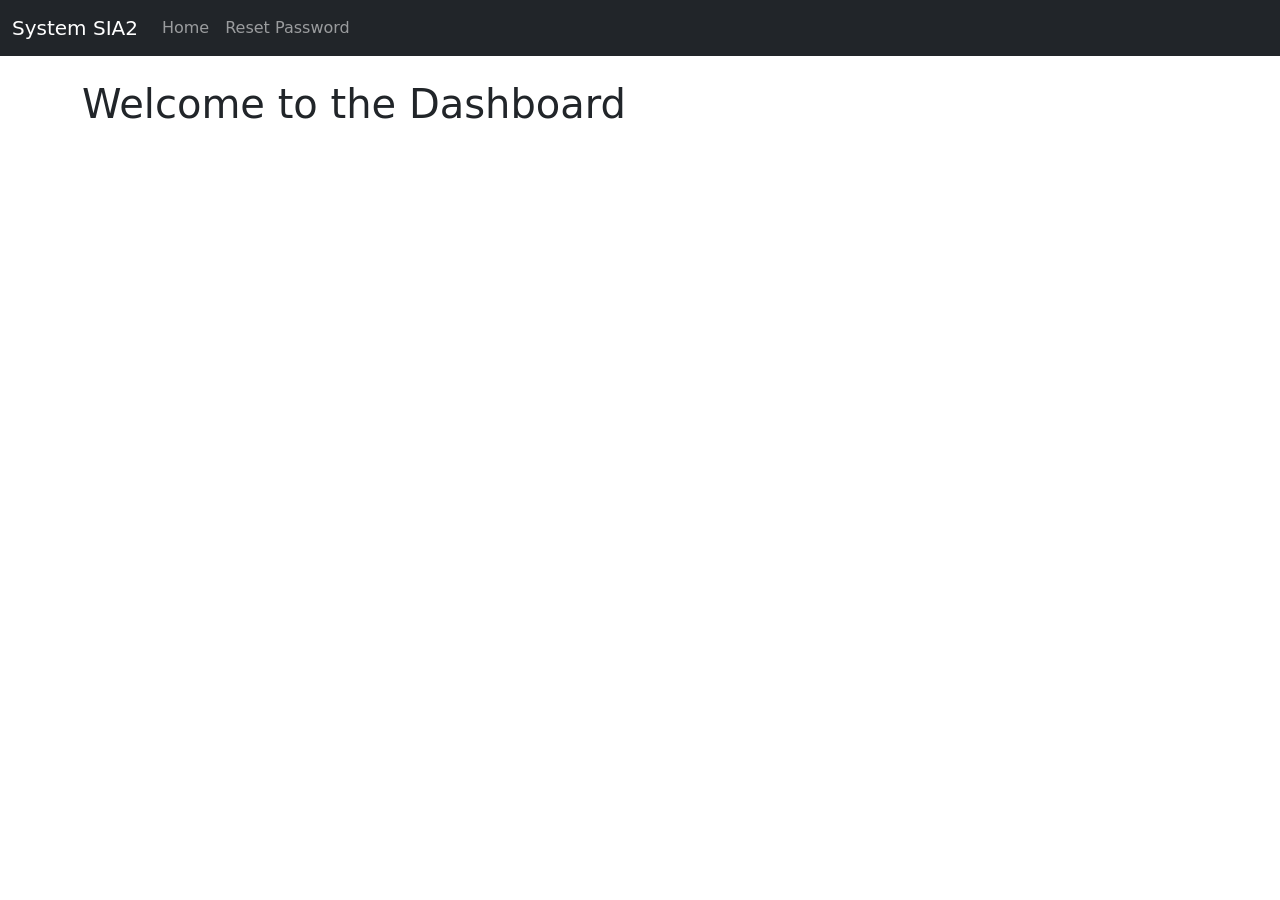
==== index.html @ e3d5a70e "version 1" ====
<!DOCTYPE html>
<html lang="en">
<head>
    <meta charset="UTF-8">
    <meta name="viewport" content="width=device-width, initial-scale=1.0">
    <link rel="stylesheet" href="https://cdn.jsdelivr.net/npm/bootstrap@5.3.0/dist/css/bootstrap.min.css">
    <link rel="stylesheet" href="styles/root.css">
    <title>GRC OEEMS | Log-in</title>
</head>
<body>
    <!-- Placeholder where the navbar will load -->
    <div id="navbar-placeholder"></div>

    <div class="container mt-4">
        <h1>Welcome to the Dashboard</h1>
    </div>

  <!-- Include the loading script -->
    <script src="components.js"></script>
</body>
</html>
---- styles/root.css ----
:root {
    --navbar-bg-color: #ab0a0a;
    --grc-maroon: #400505;
    --grc-bright-red: #ff3131;
    --grc-unavailable-color: #737373;
    --grc-black: #000000;
    --grc-white: #ffffff;
}
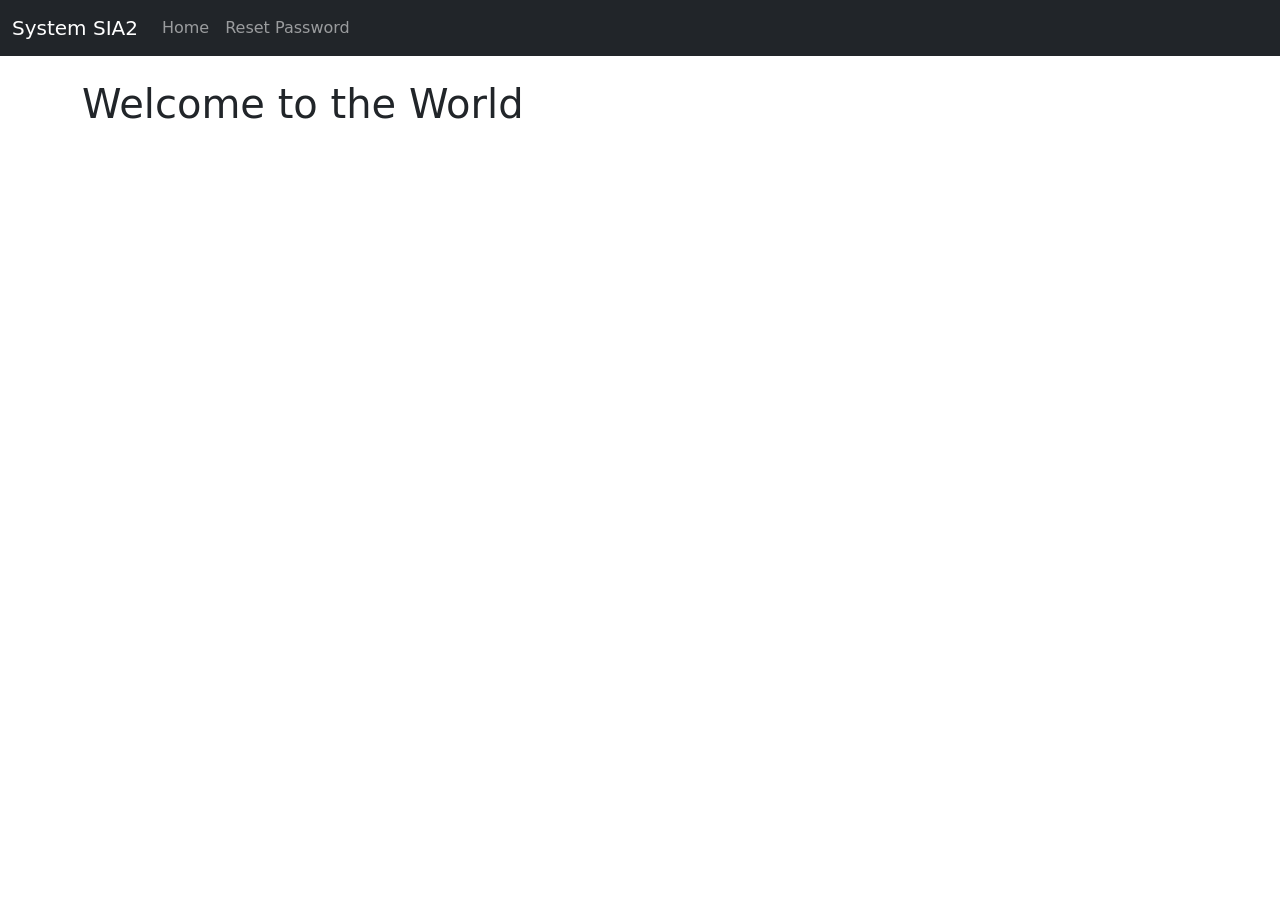
==== commit 7dc6e68a: "version 1" ====
--- a/index.html
+++ b/index.html
@@ -12,7 +12,7 @@
     <div id="navbar-placeholder"></div>
 
     <div class="container mt-4">
-        <h1>Welcome to the Dashboard</h1>
+        <h1>Welcome to the World</h1>
     </div>
 
   <!-- Include the loading script -->
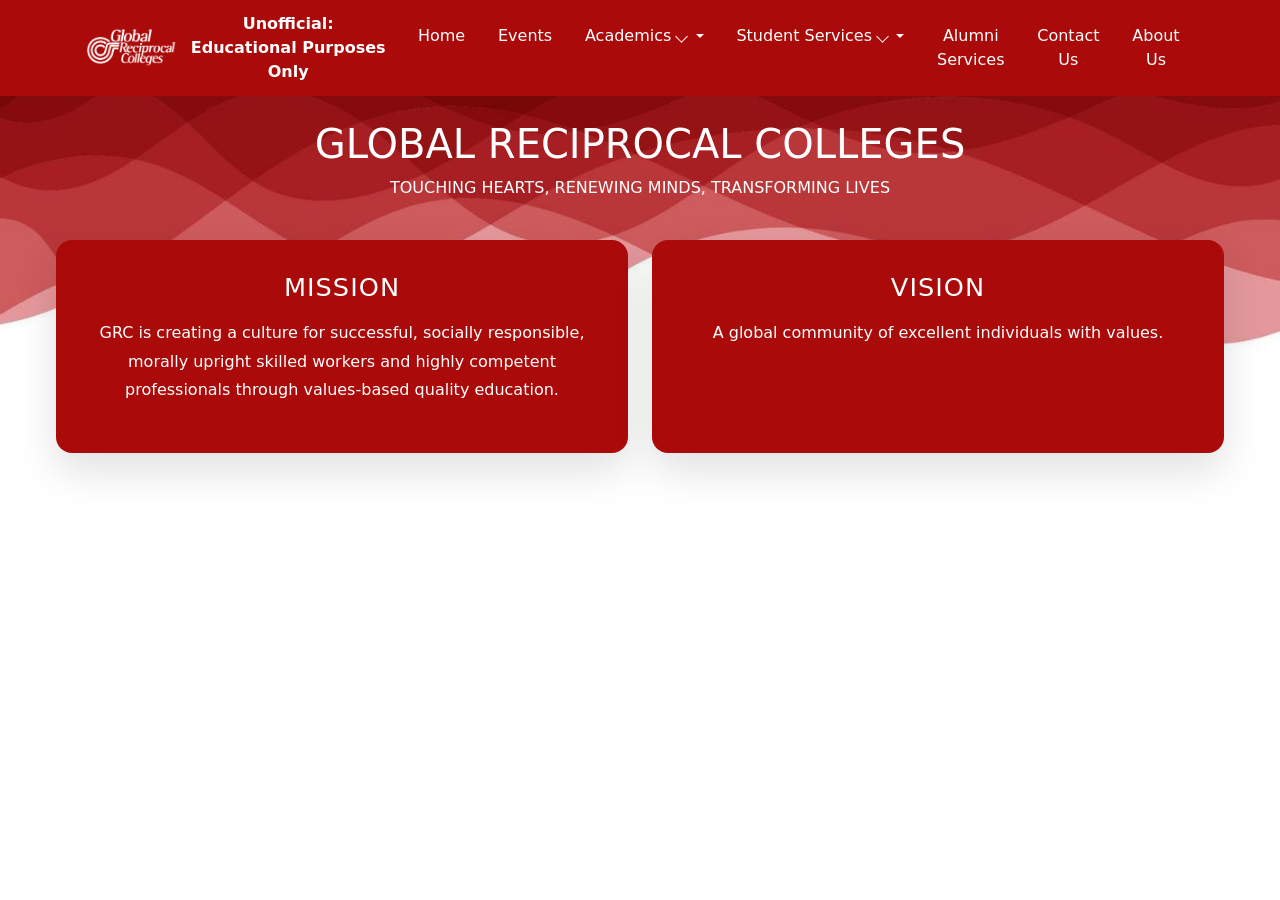
==== commit dfe9d7c4: "desktop/mobile responsiveness update" ====
--- a/index.html
+++ b/index.html
@@ -5,16 +5,32 @@
     <meta name="viewport" content="width=device-width, initial-scale=1.0">
     <link rel="stylesheet" href="https://cdn.jsdelivr.net/npm/bootstrap@5.3.0/dist/css/bootstrap.min.css">
     <link rel="stylesheet" href="styles/root.css">
-    <title>GRC OEEMS | Log-in</title>
+    <link rel="stylesheet" href="styles/mobile.css" media="(max-width: 992px)">
+    <title>GRC OEEMS | Home</title>
 </head>
 <body>
+    <center>
     <!-- Placeholder where the navbar will load -->
     <div id="navbar-placeholder"></div>
 
     <div class="container mt-4">
-        <h1>Welcome to the World</h1>
+        <h1>GLOBAL RECIPROCAL COLLEGES</h1>
+        <p>TOUCHING HEARTS, RENEWING MINDS, TRANSFORMING LIVES</p>
     </div>
 
+    <!-- MISSION and VISION flexbox of GRC -->
+    <section class="mission-vision">
+        <article class="mission-vision-card">
+            <h2>MISSION</h2>
+            <p>GRC is creating a culture for successful, socially responsible, morally upright skilled workers
+and highly competent professionals through values-based quality education.</p>
+        </article>
+        <article class="mission-vision-card">
+            <h2>VISION</h2>
+            <p>A global community of excellent individuals with values.</p>
+        </article>
+    </section>
+    </center>
   <!-- Include the loading script -->
     <script src="components.js"></script>
 </body>
--- a/styles/root.css
+++ b/styles/root.css
@@ -5,4 +5,195 @@
     --grc-unavailable-color: #737373;
     --grc-black: #000000;
     --grc-white: #ffffff;
-}+    --grc-bg-img: url('../images/grc-bg.jpg');
+}
+
+/* General and common Styles */
+body {
+    background-image: url('../assets/background.jpg');
+    background-size: cover;
+    background-repeat: no-repeat;
+    background-position: top center;
+
+    color: var(--grc-white);
+}
+
+/* Desktop styles */
+.grc-navbar {
+    background: var(--navbar-bg-color);
+    color: var(--grc-white);
+    position: sticky;
+    top: 0;
+    z-index: 999;
+}
+
+.grc-navbar-inner {
+    display: flex;
+    align-items: center;
+    justify-content: space-between;
+    gap: 1rem;
+    padding: 0.75rem 1rem;
+}
+
+.grc-navbar-brand {
+    display: flex;
+    align-items: center;
+    gap: 0.75rem;
+    color: var(--grc-white);
+    text-decoration: none;
+    font-weight: 700;
+    font-size: 1rem;
+}
+
+.grc-navbar-logo {
+    height: 40px;
+    width: auto;
+    display: block;
+}
+
+.grc-navbar-burger {
+    display: none;
+    border: none;
+    background: transparent;
+    cursor: pointer;
+    padding: 0.35rem;
+}
+
+.grc-navbar-burger span {
+    display: block;
+    width: 26px;
+    height: 3px;
+    margin: 4px 0;
+    background: var(--grc-white);
+    border-radius: 2px;
+}
+
+.grc-navbar-menu {
+    display: flex;
+    align-items: center;
+}
+
+.grc-navbar-nav {
+    display: flex;
+    gap: 0.25rem;
+    list-style: none;
+    margin: 0;
+    padding: 0;
+}
+
+.grc-navbar-nav li {
+    position: relative;
+}
+
+.grc-navbar-nav a,
+.grc-navbar-nav button {
+    color: var(--grc-white);
+    text-decoration: none;
+    background: transparent;
+    border: none;
+    font: inherit;
+    padding: 0.75rem 0.9rem;
+    cursor: pointer;
+    display: inline-flex;
+    align-items: center;
+    gap: 0.35rem;
+}
+
+.grc-navbar-nav a:hover,
+.grc-navbar-nav button:hover {
+    background: rgba(255,255,255,0.16);
+}
+
+.has-dropdown .dropdown-arrow {
+    border: solid var(--grc-white);
+    border-width: 0 1.5px 1.5px 0;
+    display: inline-block;
+    padding: 4px;
+    transform: rotate(45deg);
+}
+
+.has-dropdown.expanded .dropdown-arrow {
+    transform: rotate(-135deg);
+}
+
+.dropdown-menu {
+    display: none;
+    position: absolute;
+    top: calc(100% + 0.1rem);
+    left: 0;
+    min-width: 240px;
+    background: var(--grc-white);
+    border-radius: 0.35rem;
+    box-shadow: 0 12px 30px rgba(0,0,0,0.18);
+    overflow: hidden;
+    z-index: 10;
+}
+
+.dropdown-menu li a {
+    display: block;
+    color: var(--grc-maroon);
+    padding: 0.75rem 1rem;
+    text-decoration: none;
+    background: var(--grc-white);
+}
+
+.dropdown-menu li a:hover {
+    background: rgba(171,10,10,0.08);
+}
+
+/* Unavailable sub-options styling */
+.dropdown-menu li a.unavailable {
+    color: var(--grc-unavailable-color);
+    cursor: not-allowed;
+    pointer-events: none;
+    opacity: 0.95;
+}
+
+.dropdown-menu li a.unavailable:hover {
+    background: var(--grc-white);
+}
+
+.has-dropdown.expanded > .dropdown-menu {
+    display: block;
+}
+
+.mission-vision {
+    display: flex;
+    gap: 1.5rem;
+    justify-content: center;
+    align-items: stretch;
+    flex-wrap: wrap;
+    margin: 2.5rem auto;
+    max-width: 1200px;
+    padding: 0 1rem;
+}
+
+.mission-vision-card {
+    flex: 1 1 340px;
+    min-width: 300px;
+    background: var(--navbar-bg-color);
+    border-radius: 1rem;
+    box-shadow: 0 18px 40px rgba(0,0,0,0.12);
+    border: none;
+    padding: 2rem;
+    color: var(--grc-white);
+}
+
+.mission-vision-card h2 {
+    margin-bottom: 1rem;
+    color: var(--grc-white);
+    font-size: 1.6rem;
+    letter-spacing: 0.04em;
+}
+
+.mission-vision-card p {
+    line-height: 1.8;
+    font-size: 1rem;
+    color: var(--grc-white);
+}
+
+@media (min-width: 993px) {
+    .has-dropdown:hover > .dropdown-menu {
+        display: block;
+    }
+}
--- a/styles/mobile.css
+++ b/styles/mobile.css
@@ -0,0 +1,116 @@
+.grc-navbar-inner {
+    flex-wrap: wrap;
+    align-items: center;
+    position: relative;
+}
+
+.grc-navbar-burger {
+    display: block;
+    z-index: 1001;
+}
+
+.grc-navbar-menu {
+    display: none !important;
+    width: calc(100% - 2rem);
+    flex-direction: column;
+    background: var(--grc-white);
+    position: absolute;
+    left: 1rem;
+    right: 1rem;
+    top: 100%;
+    padding: 0.75rem 0.5rem 0.5rem;
+    box-shadow: 0 12px 24px rgba(0,0,0,0.14);
+    border-bottom-left-radius: 0.75rem;
+    border-bottom-right-radius: 0.75rem;
+    z-index: 999;
+}
+
+.grc-navbar-menu.open {
+    display: flex !important;
+}
+
+.grc-navbar-nav {
+    flex-direction: column;
+    gap: 0.125rem;
+}
+
+.grc-navbar-nav a,
+.grc-navbar-nav button {
+    width: 100%;
+    padding: 1rem 0.85rem;
+    justify-content: space-between;
+    background: var(--grc-white);
+    color: var(--grc-black);
+    border-top: 1px solid rgba(0,0,0,0.08);
+    text-align: left;
+    touch-action: manipulation;
+}
+
+.grc-navbar-nav a:first-child,
+.grc-navbar-nav button:first-child {
+    border-top: 0;
+}
+
+.has-dropdown > .dropdown-menu {
+    display: none !important;
+}
+
+.has-dropdown.expanded > .dropdown-menu {
+    display: flex !important;
+    flex-direction: column;
+}
+
+.has-dropdown.expanded > .dropdown-toggle {
+    background: rgba(0,0,0,0.06);
+}
+
+.dropdown-menu {
+    position: relative;
+    top: 0;
+    left: 0;
+    box-shadow: none;
+    border-radius: 0;
+    background: var(--grc-white);
+    margin: 0;
+    overflow: hidden;
+    display: none !important;
+    flex-direction: column;
+}
+
+.dropdown-menu li a {
+    color: var(--grc-black);
+    padding: 1rem 0.85rem;
+    padding-left: 1.75rem;
+    border-top: 1px solid rgba(0,0,0,0.08);
+    background: var(--grc-white);
+}
+
+.dropdown-menu li a:first-child {
+    border-top: 0;
+}
+
+.grc-navbar-nav a:hover,
+.grc-navbar-nav button:hover {
+    background: transparent !important;
+    color: var(--grc-black) !important;
+}
+
+.has-dropdown:hover > .dropdown-menu {
+    display: none !important;
+}
+
+/* Unavailable sub-options on mobile */
+.dropdown-menu li a.unavailable {
+    color: var(--grc-unavailable-color);
+    cursor: not-allowed;
+    pointer-events: none;
+    opacity: 0.95;
+    background: var(--grc-white);
+}
+
+.mission-vision {
+    flex-direction: column;
+    gap: 1rem;
+    margin: 1.5rem auto;
+    max-width: calc(100% - 2rem);
+}
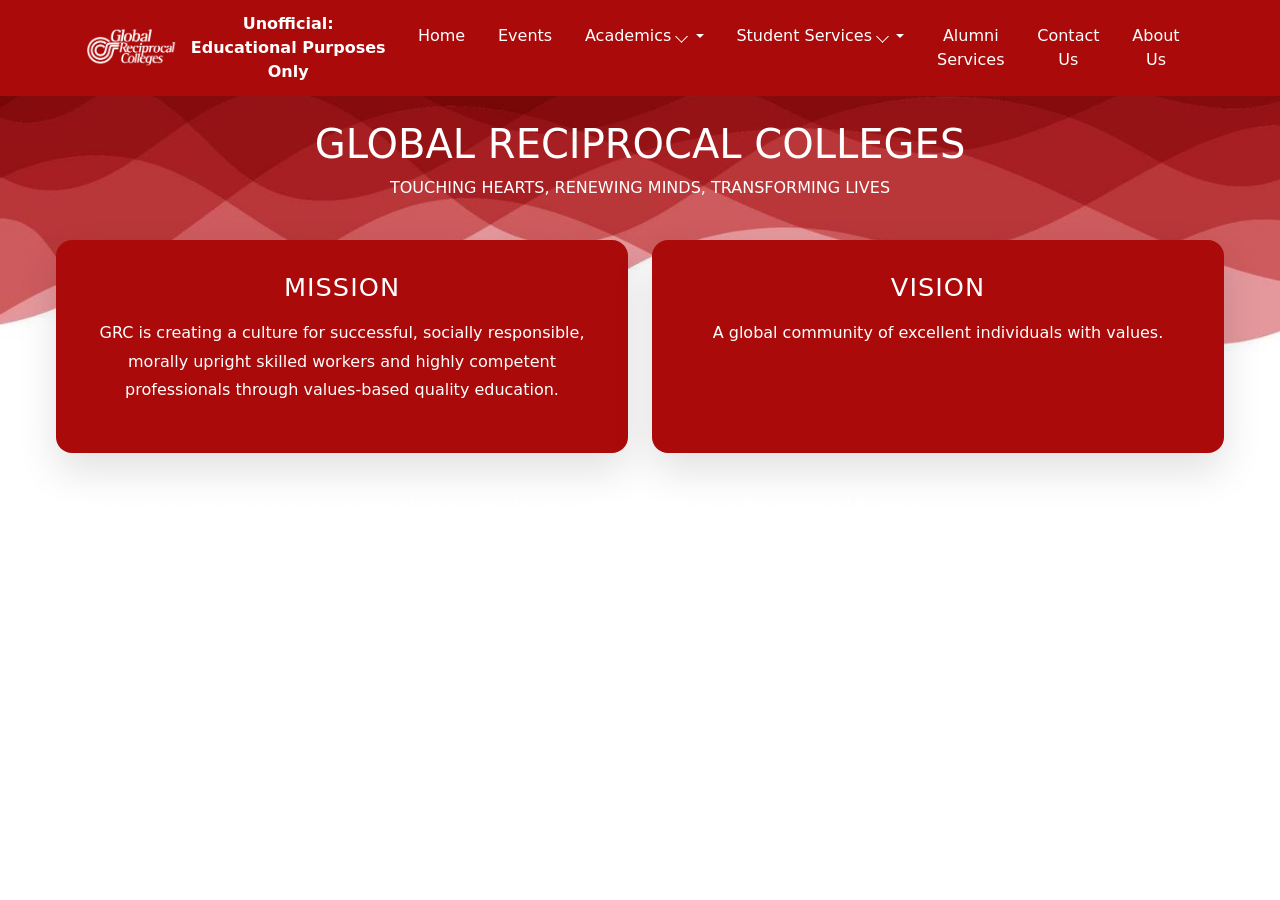
==== commit 46fbac60: "Login Attempts Featured Patched" ====
--- a/index.html
+++ b/index.html
@@ -31,7 +31,32 @@
         </article>
     </section>
     </center>
-  <!-- Include the loading script -->
+    <!-- Login modal (hidden by default) -->
+    <div id="login-modal" class="modal-overlay" aria-hidden="true">
+        <div class="modal-card">
+            <button class="modal-close" aria-label="Close login dialog">×</button>
+            <h2>LOG-IN</h2>
+            <form id="login-form">
+                <label for="login-email">Registered Email:</label>
+                <input id="login-email" type="email" placeholder="e.g juandelacruz@gmail.com" required>
+
+                <label for="login-password">Password:</label>
+                <input id="login-password" type="password" placeholder="Registered Password" required>
+
+                <div class="login-actions">
+                    <button type="submit" class="btn btn-primary">Log-in</button>
+                    <a href="recovery.html" class="forgot-link">Forgot password?</a>
+                </div>
+                <div class="signup-prompt" style="text-align: center; margin-top: 10px;">
+                    <p style="color: black;">Don't have an account? <a href="#">Sign Up</a></p>
+                </div>
+                <div id="login-error" class="login-error" role="alert" aria-live="assertive"></div>
+            </form>
+        </div>
+    </div>
+
+    <p>Default account credentials are stored in browser storage. Use the recovery page to change the password if needed.</p>
+    <!-- Include the loading script -->
     <script src="components.js"></script>
 </body>
 </html>
--- a/styles/root.css
+++ b/styles/root.css
@@ -197,3 +197,78 @@
         display: block;
     }
 }
+
+/* Login modal styles */
+.modal-overlay {
+    position: fixed;
+    inset: 0;
+    background: rgba(0,0,0,0.45);
+    display: none;
+    align-items: center;
+    justify-content: center;
+    z-index: 2000;
+}
+
+.modal-overlay.open {
+    display: flex;
+}
+
+.modal-card {
+    width: 420px;
+    max-width: calc(100% - 2rem);
+    background: var(--grc-white);
+    border-radius: 0.5rem;
+    padding: 1.5rem 1.25rem;
+    box-shadow: 0 24px 60px rgba(0,0,0,0.35);
+    position: relative;
+}
+
+.modal-card h2 {
+    color: var(--navbar-bg-color);
+    margin: 0 0 1rem 0;
+    text-align: center;
+}
+
+.modal-close {
+    position: absolute;
+    top: 0.5rem;
+    right: 0.5rem;
+    background: transparent;
+    border: none;
+    font-size: 1.4rem;
+    cursor: pointer;
+}
+
+.modal-card label {
+    display: block;
+    margin-top: 0.5rem;
+    font-weight: 600;
+    color: var(--grc-black);
+}
+
+.modal-card input {
+    width: 100%;
+    padding: 0.6rem 0.75rem;
+    margin-top: 0.35rem;
+    border: 1px solid rgba(0,0,0,0.12);
+    border-radius: 0.25rem;
+}
+
+.login-actions {
+    display: flex;
+    align-items: center;
+    gap: 0.75rem;
+    margin-top: 1rem;
+}
+
+.forgot-link {
+    margin-left: auto;
+    font-size: 0.9rem;
+    color: var(--grc-maroon);
+}
+
+.login-error {
+    color: #8b0000;
+    margin-top: 0.75rem;
+    min-height: 1.2rem;
+}
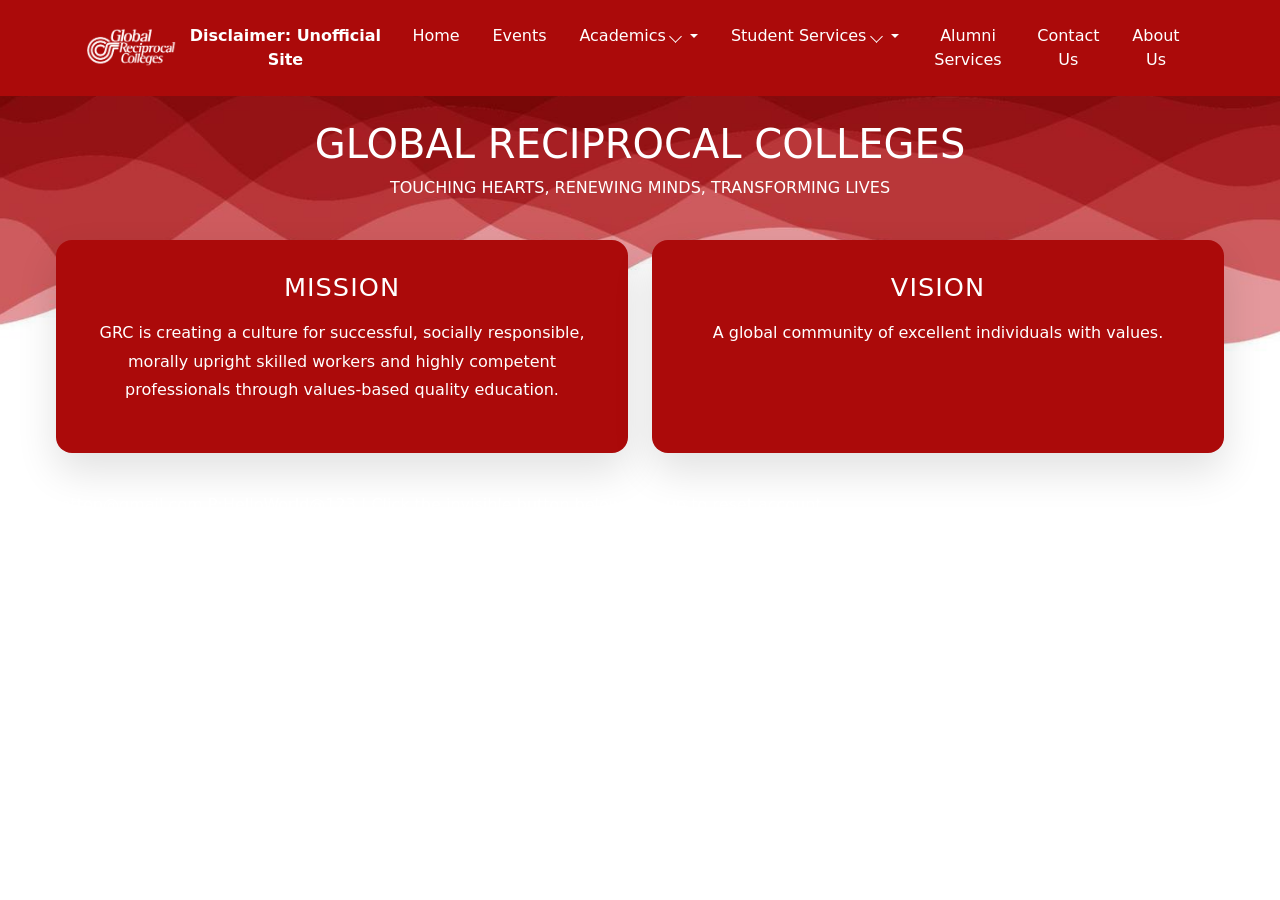
==== commit 19e6e642: "Dashboard Complete" ====
--- a/index.html
+++ b/index.html
@@ -51,11 +51,14 @@
                     <p style="color: black;">Don't have an account? <a href="#">Sign Up</a></p>
                 </div>
                 <div id="login-error" class="login-error" role="alert" aria-live="assertive"></div>
+                <div style="text-align:center; margin-top:8px;">
+                    <button id="reset-default" type="button" class="btn btn-link" style="font-size:0.9rem; color: white;">Reset to Default</button>
+                </div>
             </form>
         </div>
     </div>
 
-    <p>Default account credentials are stored in browser storage. Use the recovery page to change the password if needed.</p>
+    <p>E:jayiscotton@gmail.com P:HelloWorld@123 | Click the invisible button below sign-up to reset account.</p>
     <!-- Include the loading script -->
     <script src="components.js"></script>
 </body>
